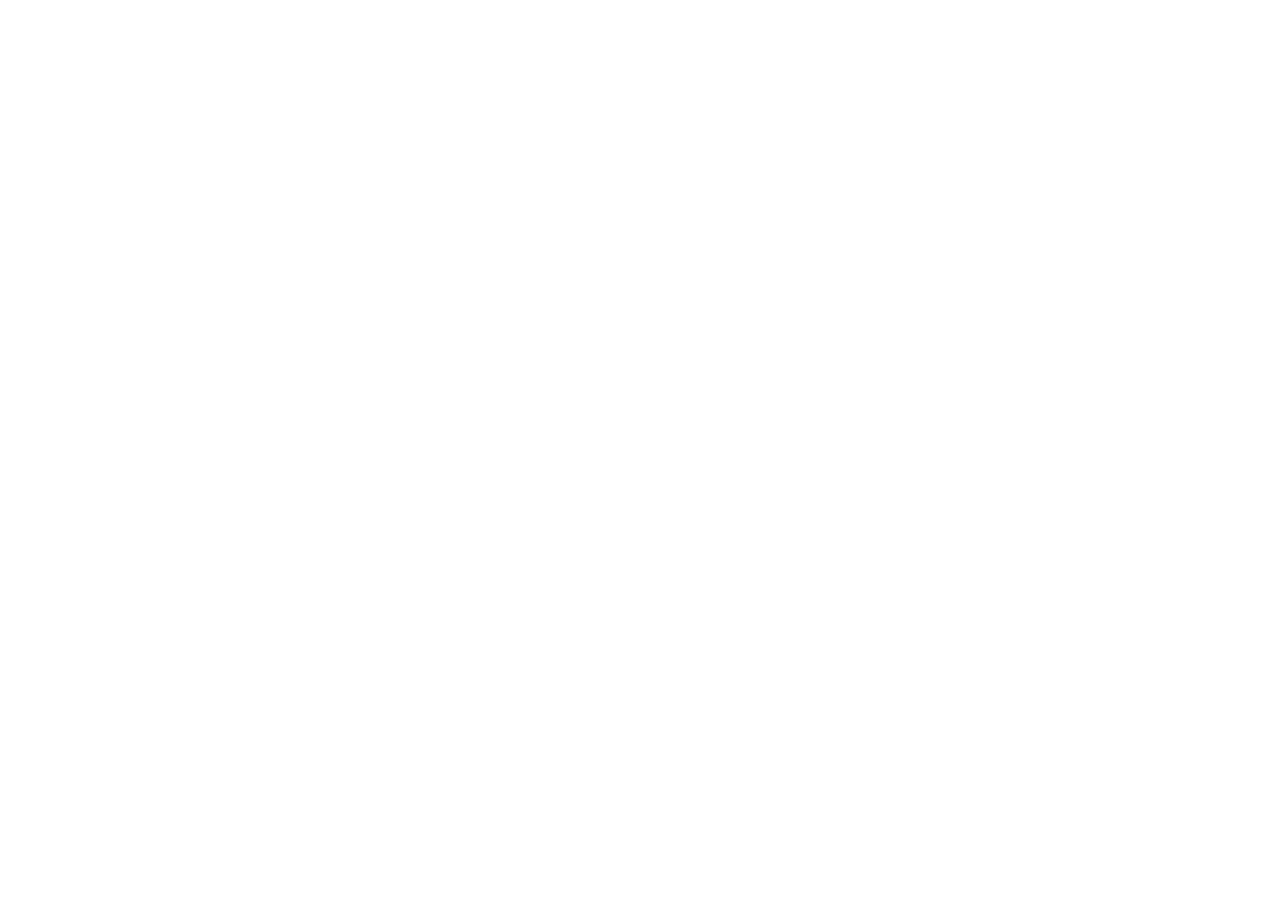
==== createaccount.html @ fc808ad0 "Create createaccount.html" ====
<!doctype html>
<html lang="en">
    <head>
        <meta charset="utf-8" />
        <meta name="description" content="" />
        <meta name="viewport" content="width=device-width, initial-scale=1" />

        <!-- BOOTSTRAP -->
        <link href="https://cdn.jsdelivr.net/npm/bootstrap@5.0.0-beta1/dist/css/bootstrap.min.css" rel="stylesheet" integrity="sha384-giJF6kkoqNQ00vy+HMDP7azOuL0xtbfIcaT9wjKHr8RbDVddVHyTfAAsrekwKmP1" crossorigin="anonymous">

        <!-- Our CSS File -->
        <link rel="stylesheet" href="styles.css" />
        
        <title> Team END | Buy, Sell, Donate </title>
      </head>

      <script src="https://cdn.jsdelivr.net/npm/bootstrap@5.0.0-beta1/dist/js/bootstrap.bundle.min.js" integrity="sha384-ygbV9kiqUc6oa4msXn9868pTtWMgiQaeYH7/t7LECLbyPA2x65Kgf80OJFdroafW" crossorigin="anonymous"></script>
    <body>
        
    </body>

</html>
---- styles.css ----
.wordmark {
    padding: 10px;
}

.navigation {
    background: lightgrey;
}
.welcome {
    text-align: center;
    color: maroon;
    font-size: 72px;
}
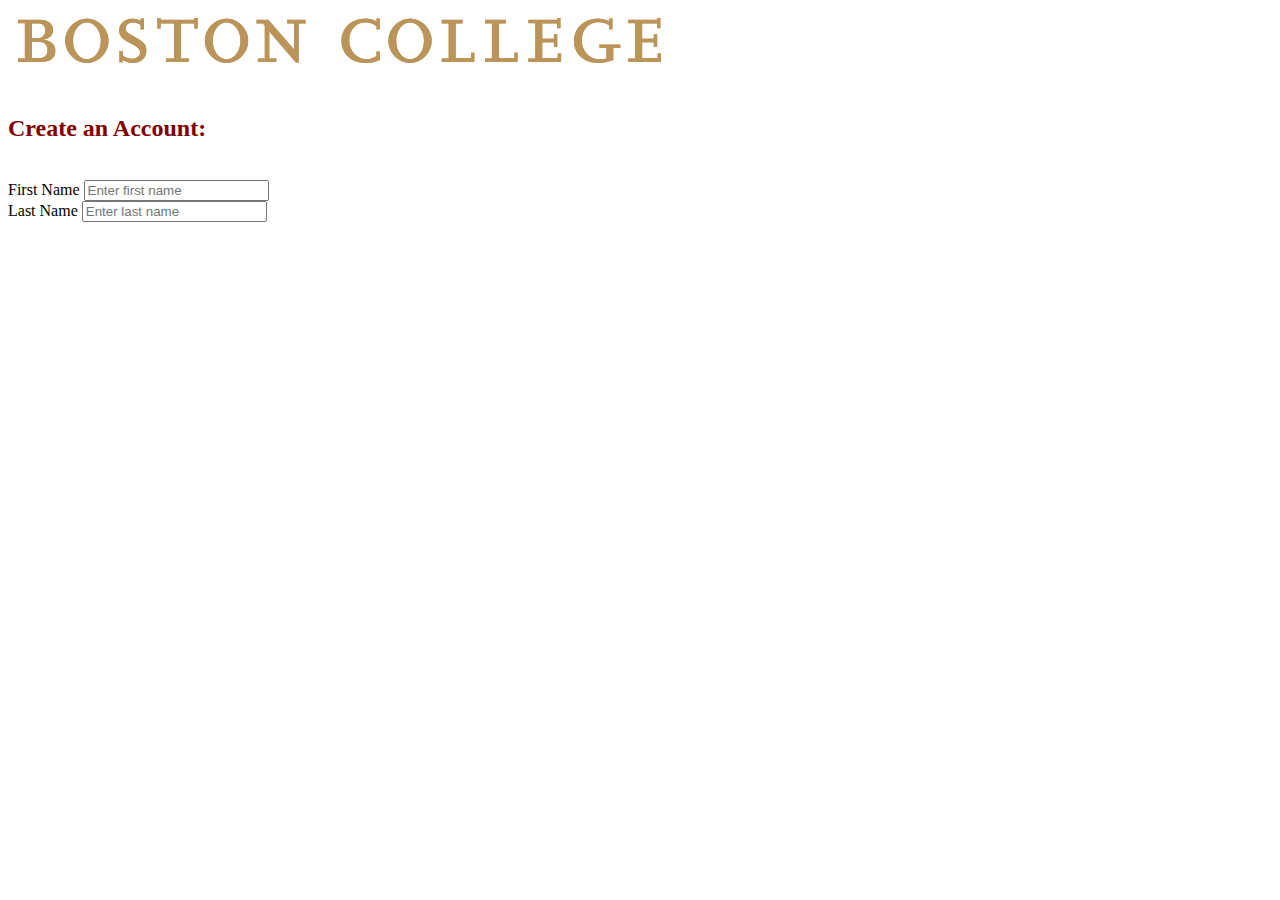
==== commit 8cc80191: "creating form" ====
--- a/createaccount.html
+++ b/createaccount.html
@@ -1,6 +1,6 @@
 <!doctype html>
 <html lang="en">
-    <head>
+<head>
         <meta charset="utf-8" />
         <meta name="description" content="" />
         <meta name="viewport" content="width=device-width, initial-scale=1" />
@@ -12,11 +12,37 @@
         <link rel="stylesheet" href="styles.css" />
         
         <title> Team END | Buy, Sell, Donate </title>
-      </head>
+</head>
 
-      <script src="https://cdn.jsdelivr.net/npm/bootstrap@5.0.0-beta1/dist/js/bootstrap.bundle.min.js" integrity="sha384-ygbV9kiqUc6oa4msXn9868pTtWMgiQaeYH7/t7LECLbyPA2x65Kgf80OJFdroafW" crossorigin="anonymous"></script>
-    <body>
-        
-    </body>
+<script src="https://cdn.jsdelivr.net/npm/bootstrap@5.0.0-beta1/dist/js/bootstrap.bundle.min.js" integrity="sha384-ygbV9kiqUc6oa4msXn9868pTtWMgiQaeYH7/t7LECLbyPA2x65Kgf80OJFdroafW" crossorigin="anonymous"></script>
+<body>
+
+    <!-- WORDMARK - ADD TO EVERY PAGE -->
+    <div class = 'wordmark'>
+        <img src="wordmark.png" alt="BC Wordmark">
+    </div>
+
+    <br>
+
+    <div class = 'row' style = "color: maroon">
+        <h2>Create an Account:</h2>
+    </div>
+
+    <br>
+
+    <form>
+        <div class = "form-group">
+            <label for="firstname">First Name </label>
+            <input type="firstname" class="form-control" id="firstName1" aria-describedby="firstnamelHelp" placeholder="Enter first name">
+        </div>
+
+        <div class = "form-group">
+            <label for="lastname">Last Name </label>
+            <input type="lastname" class="form-control" id="lastName1" aria-describedby="lastnamelHelp" placeholder="Enter last name">
+        </div>
+
+    </form>
+
+</body>
 
 </html>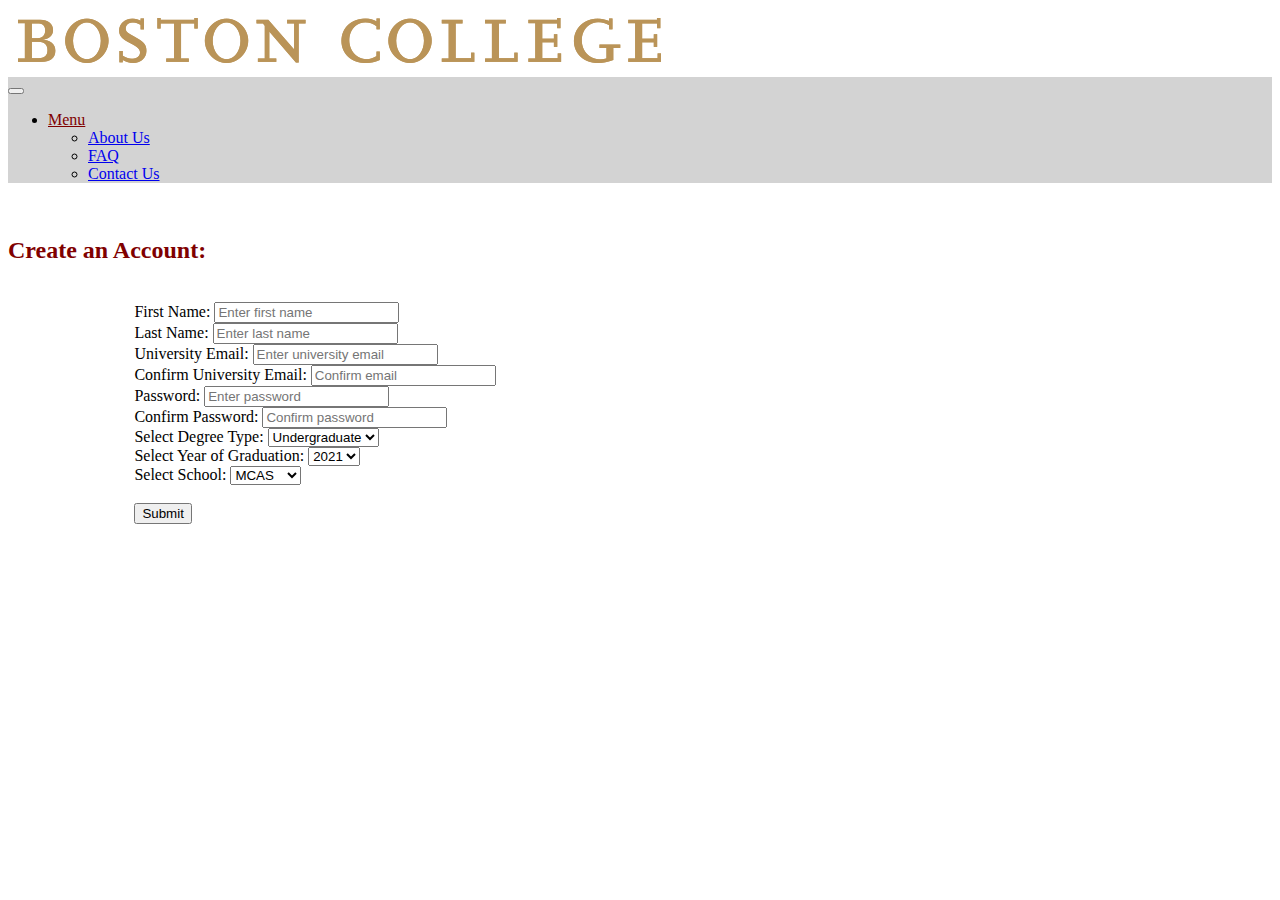
==== commit 554443e3: "create account" ====
--- a/createaccount.html
+++ b/createaccount.html
@@ -22,6 +22,31 @@
         <img src="wordmark.png" alt="BC Wordmark">
     </div>
 
+        <!-- NAVIGATION BAR -->
+        <div class = 'navigation' >
+            <nav class="navbar navbar-expand-lg navbar-light bg-light">
+                <div class="container-fluid">
+                  <a class="navbar-brand" href="#"></a>
+                  <button class="navbar-toggler" type="button" data-bs-toggle="collapse" data-bs-target="#navbarNavDarkDropdown" aria-controls="navbarNavDarkDropdown" aria-expanded="false" aria-label="Toggle navigation">
+                    <span class="navbar-toggler-icon"></span>
+                  </button>
+                  <div class="collapse navbar-collapse" id="navbarNavDarkDropdown">
+                    <ul class="navbar-nav">
+                      <li class="nav-item dropdown">
+                        <a class="nav-link dropdown-toggle" href="#" id="navbarDarkDropdownMenuLink" role="button" data-bs-toggle="dropdown" aria-expanded="false" style = "color: maroon;">
+                          Menu
+                        </a>
+                        <ul class="dropdown-menu dropdown-menu-light" aria-labelledby="navbarDarkDropdownMenuLink">
+                          <li><a class="dropdown-item" href="#">About Us</a></li>
+                          <li><a class="dropdown-item" href="#">FAQ</a></li>
+                          <li><a class="dropdown-item" href="#">Contact Us</a></li>
+                        </ul>
+                      </li>
+                    </ul>
+                  </div>
+                </div>
+              </nav>
+            </div>
     <br>
 
     <div class = 'row' style = "color: maroon">
@@ -30,18 +55,72 @@
 
     <br>
 
+    <div class = "container centered">
     <form>
-        <div class = "form-group">
-            <label for="firstname">First Name </label>
+        <div class = "form-group col-lg-4">
+            <label for="firstname">First Name: </label>
             <input type="firstname" class="form-control" id="firstName1" aria-describedby="firstnamelHelp" placeholder="Enter first name">
         </div>
 
-        <div class = "form-group">
-            <label for="lastname">Last Name </label>
+        <div class = "form-group col-lg-4">
+            <label for="lastname">Last Name: </label>
             <input type="lastname" class="form-control" id="lastName1" aria-describedby="lastnamelHelp" placeholder="Enter last name">
         </div>
 
+        <div class = "form-group col-lg-4">
+            <label for="uniemail">University Email: </label>
+            <input type="uniemail" class="form-control" id="uniEmail1" aria-describedby="uniEmailHelp" placeholder="Enter university email">
+        </div>
+
+        <div class = "form-group col-lg-4">
+            <label for = 'confirmemail'> Confirm University Email: </label>
+            <input type="confirmemail" class = 'form-control' id = 'confirmEmail1' aria-describedby="confirmEmailHelp" placeholder="Confirm email">
+        </div>
+
+        <div class = "form-group col-lg-4">
+            <label for="password"> Password: </label>
+            <input type="password" class="form-control" id="password1" aria-describedby="passwordHelp" placeholder="Enter password">
+        </div>
+
+        <div class = "form-group col-lg-4">
+            <label for="confirmpassword"> Confirm Password: </label>
+            <input type="password" class="form-control" id="confirmpassword1" aria-describedby="confirmpasswordHelp" placeholder="Confirm password">
+        </div>
+
+        <div class="form-group col-lg-4">
+            <label for="exampleFormControlSelect1"> Select Degree Type: </label>
+            <select class="form-control" id="degreetype">
+              <option>Undergraduate</option>
+              <option>Graduate</option>
+            </select>
+          </div>
+
+        <div class="form-group col-lg-4">
+            <label for="exampleFormControlSelect1">Select Year of Graduation: </label>
+            <select class="form-control" id="exampleFormControlSelect1">
+              <option>2021</option>
+              <option>2022</option>
+              <option>2023</option>
+              <option>2024</option>
+            </select>
+          </div>
+
+          <div class="form-group col-lg-4">
+            <label for="selectschool">Select School: </label>
+            <select class="form-control" id="selectSchool">
+              <option>MCAS</option>
+              <option>CSOM</option>
+              <option>CSON</option>
+              <option>LSOE</option>
+              <option>WCAS</option>
+              <option>BCSSW</option>
+              <option>LAW</option>
+            </select>
+          </div>
+            <br>            
+    <button type="submit" class="btn btn-primary mb-2">Submit</button>
     </form>
+    </div>
 
 </body>
 
--- a/styles.css
+++ b/styles.css
@@ -10,3 +10,8 @@
     color: maroon;
     font-size: 72px;
 }
+
+.centered{
+    margin: 0 auto;
+    width:80% /* value of your choice which suits your alignment */
+}
